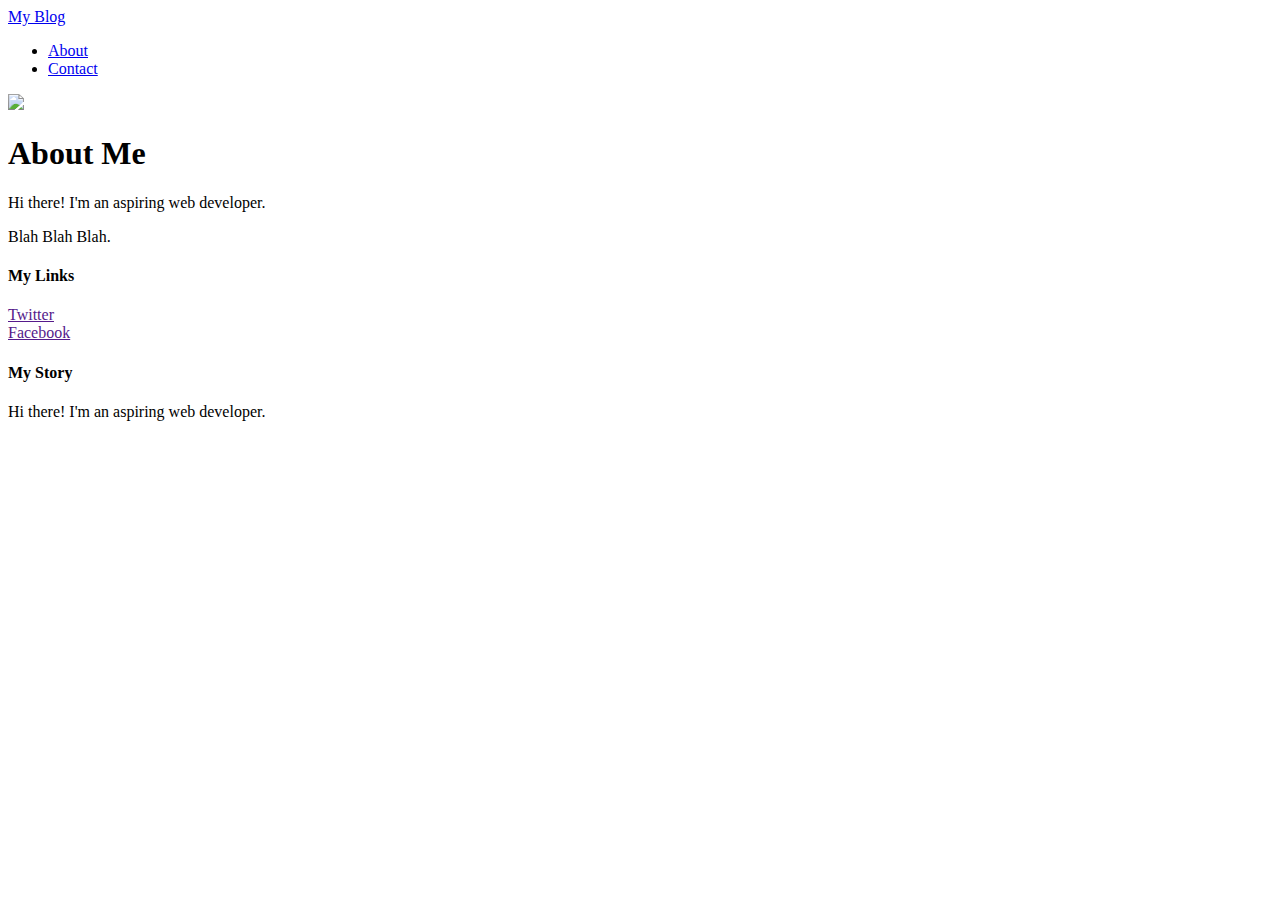
==== about.html @ f7b7be5c "made an about page" ====
<!DOCTYPE html>
<html lang="en">
<head>
  <meta charset="UTF-8">
  <meta name="viewport" content="width=device-width, initial-scale=1.0">
  <meta http-equiv="X-UA-Compatible" content="ie=edge">
  <title>my blog</title>
</head>
<body>
  <div id="header"></div>
    <div class="container">
      <a href="index.html">My Blog</a>
      <ul>
        <li><a href="about.html">About</a></li>
        <li><a href="contact.html">Contact</a></li>
      </ul>
    </div>
  <div id="content">
    <div class="container">
      <div class="about">
        <div class="about-author">
          <img src="me.png">
        </div>
        <h1 class="about-title">About Me</h1>
        <div class="about-content">
          <p>Hi there! I'm an aspiring web developer.</p>
          <p>Blah Blah Blah.</p>
        </div>
      </div>
    </div>
  </div>
  <div id="footer">
    <div class="container">
      <div class="column">
        <h4>My Links</h4>
        <p>
          <a href="">Twitter</a>
          <br>
          <a href="">Facebook</a>
        </p>
      </div>
      <div class="column">
        <h4>My Story</h4>
        <p>Hi there! I'm an aspiring web developer.</p>
      </div>
    </div>
  </div>
</body>
</html>
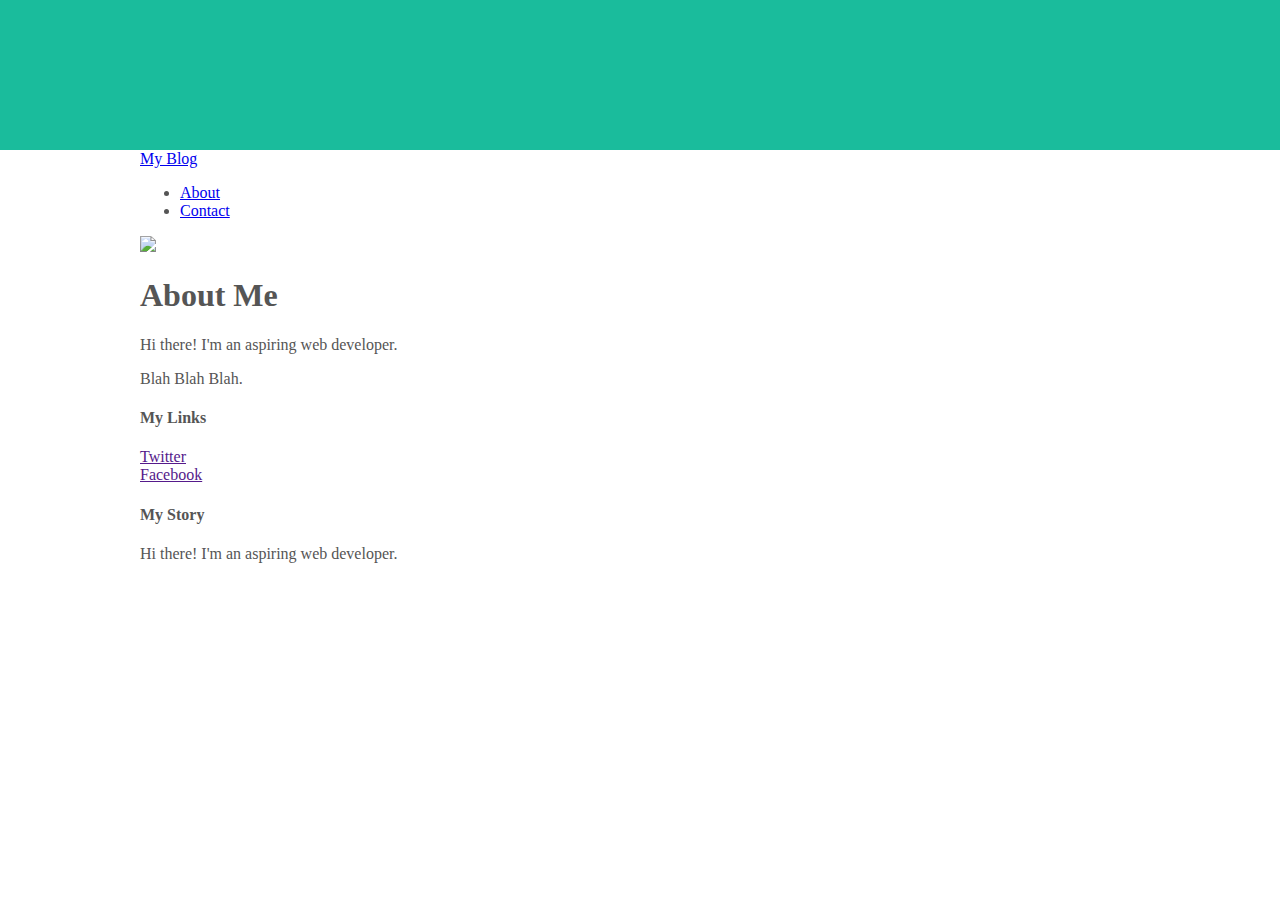
==== commit be9cd6f0: "css for header body" ====
--- a/about.html
+++ b/about.html
@@ -5,6 +5,7 @@
   <meta name="viewport" content="width=device-width, initial-scale=1.0">
   <meta http-equiv="X-UA-Compatible" content="ie=edge">
   <title>my blog</title>
+  <link rel="stylesheet" type="text/css" href="styles.css">
 </head>
 <body>
   <div id="header"></div>
@@ -15,6 +16,7 @@
         <li><a href="contact.html">Contact</a></li>
       </ul>
     </div>
+  </div>
   <div id="content">
     <div class="container">
       <div class="about">
--- a/styles.css
+++ b/styles.css
@@ -0,0 +1,44 @@
+body {
+  color: #555;
+  margin: 0;
+}
+
+#header {
+  background-color: #1abc9c;
+  height: 150px;
+  line-height: 150px;
+}
+
+#header a {
+  color: white;
+  text-decoration: none;
+  text-transform: uppercase;
+  letter-spacing: 0.1em;
+}
+
+#header a:hover {
+  color: #222;
+}
+
+#header-title {
+  display: block;
+  float: left;
+  font-size: 20px;
+  font-weight: bold;
+}
+
+#header-nav {
+  display: block;
+  float: right;
+  margin-top: 0;
+}
+
+#header-nav li {
+  display: inline;
+  padding-left: 20px;
+}
+
+.container {
+  max-width: 1000px;
+  margin: 0 auto;
+}
